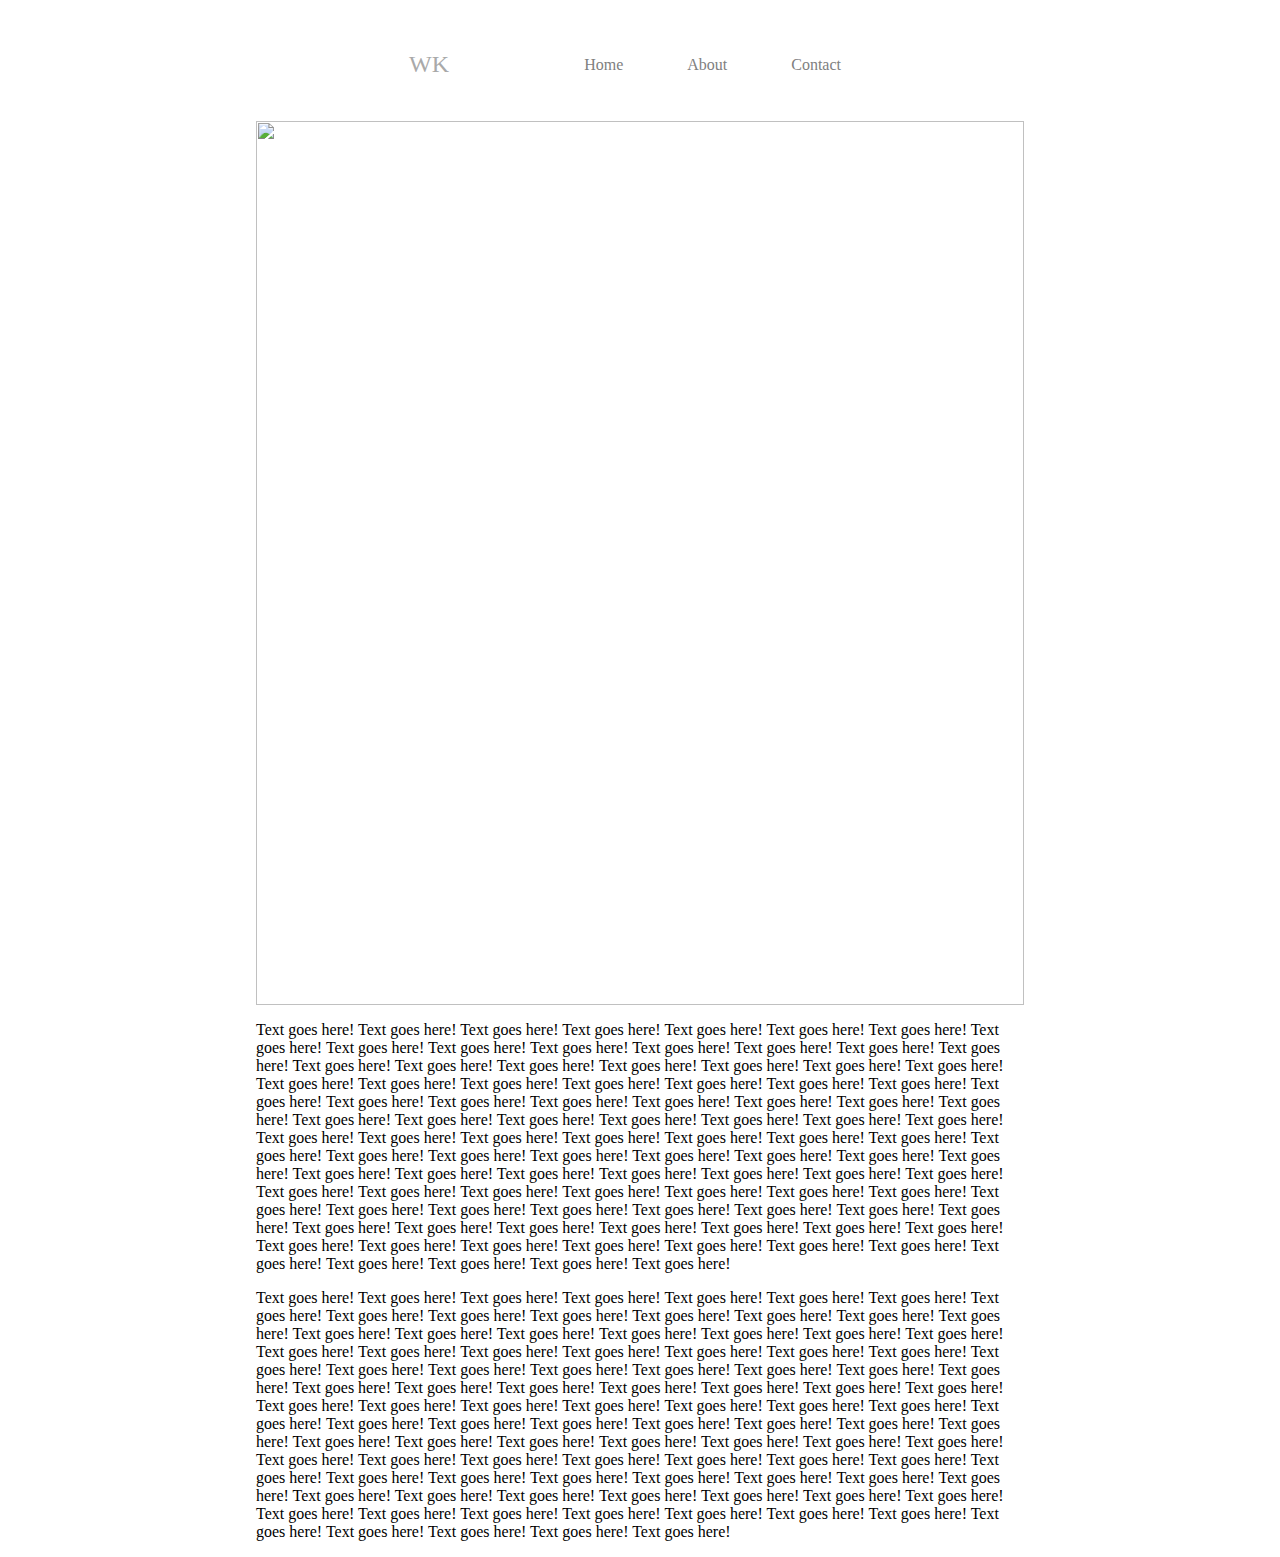
==== frontend/index.html @ 74e37f0f "Start fiddling withe frontend" ====
<html>
    <head>
        <title>This is a test page</title>
        <link href="style.css" rel="stylesheet">
        <script src="main.js"></script>
    </head>
    <body>
        <table>
            <tr>
                <td>
                    <div id="logo">
                        WK
                    </div>
                </td>
                <td>
                    <nav>
                        <li>Home</li>
                        <li>About</li>
                        <li>Contact</li>
                    </nav>
                </td>
            </tr>
        </table>
        <img id="splash" src="img/splash.png">
        <p>
Text goes here! Text goes here! Text goes here! Text goes here! Text goes here! Text goes here! Text goes here! Text goes here! Text goes here! Text goes here! Text goes here! Text goes here! Text goes here! Text goes here! Text goes here! Text goes here! Text goes here! Text goes here! Text goes here! Text goes here! Text goes here! Text goes here! Text goes here! Text goes here! Text goes here! Text goes here! Text goes here! Text goes here! Text goes here! Text goes here! Text goes here! Text goes here! Text goes here! Text goes here! Text goes here! Text goes here! Text goes here! Text goes here! Text goes here! Text goes here! Text goes here! Text goes here! Text goes here! Text goes here! Text goes here! Text goes here! Text goes here! Text goes here! Text goes here! Text goes here! Text goes here! Text goes here! Text goes here! Text goes here! Text goes here! Text goes here! Text goes here! Text goes here! Text goes here! Text goes here! Text goes here! Text goes here! Text goes here! Text goes here! Text goes here! Text goes here! Text goes here! Text goes here! Text goes here! Text goes here! Text goes here! Text goes here! Text goes here! Text goes here! Text goes here! Text goes here! Text goes here! Text goes here! Text goes here! Text goes here! Text goes here! Text goes here! Text goes here! Text goes here! Text goes here! Text goes here! Text goes here! Text goes here! Text goes here! Text goes here! Text goes here! Text goes here! Text goes here! Text goes here! Text goes here! Text goes here! Text goes here! Text goes here! Text goes here! Text goes here! 
</p><p>
Text goes here! Text goes here! Text goes here! Text goes here! Text goes here! Text goes here! Text goes here! Text goes here! Text goes here! Text goes here! Text goes here! Text goes here! Text goes here! Text goes here! Text goes here! Text goes here! Text goes here! Text goes here! Text goes here! Text goes here! Text goes here! Text goes here! Text goes here! Text goes here! Text goes here! Text goes here! Text goes here! Text goes here! Text goes here! Text goes here! Text goes here! Text goes here! Text goes here! Text goes here! Text goes here! Text goes here! Text goes here! Text goes here! Text goes here! Text goes here! Text goes here! Text goes here! Text goes here! Text goes here! Text goes here! Text goes here! Text goes here! Text goes here! Text goes here! Text goes here! Text goes here! Text goes here! Text goes here! Text goes here! Text goes here! Text goes here! Text goes here! Text goes here! Text goes here! Text goes here! Text goes here! Text goes here! Text goes here! Text goes here! Text goes here! Text goes here! Text goes here! Text goes here! Text goes here! Text goes here! Text goes here! Text goes here! Text goes here! Text goes here! Text goes here! Text goes here! Text goes here! Text goes here! Text goes here! Text goes here! Text goes here! Text goes here! Text goes here! Text goes here! Text goes here! Text goes here! Text goes here! Text goes here! Text goes here! Text goes here! Text goes here! Text goes here! Text goes here! Text goes here! Text goes here! Text goes here! Text goes here! Text goes here! Text goes here! Text goes here! 
</p>
    </body>
</html>
---- frontend/style.css ----
body {
    width: 60%;
    margin-left: auto;
    margin-right: auto;
}

nav {
    float: right;
    margin-right: 150px;
}

table {
    width: 100%;
}

nav li {
    display: inline-block;
    margin-left: 30px;
    margin-right: 30px;
    color: gray;
}

#logo {
    margin: 100px;
    margin-left: 150px;
    margin-top: 40px;
    margin-bottom: 40px;
    font-size: 1.5em;
    color: darkgrey;
}

#splash {
    width: 100%;
}
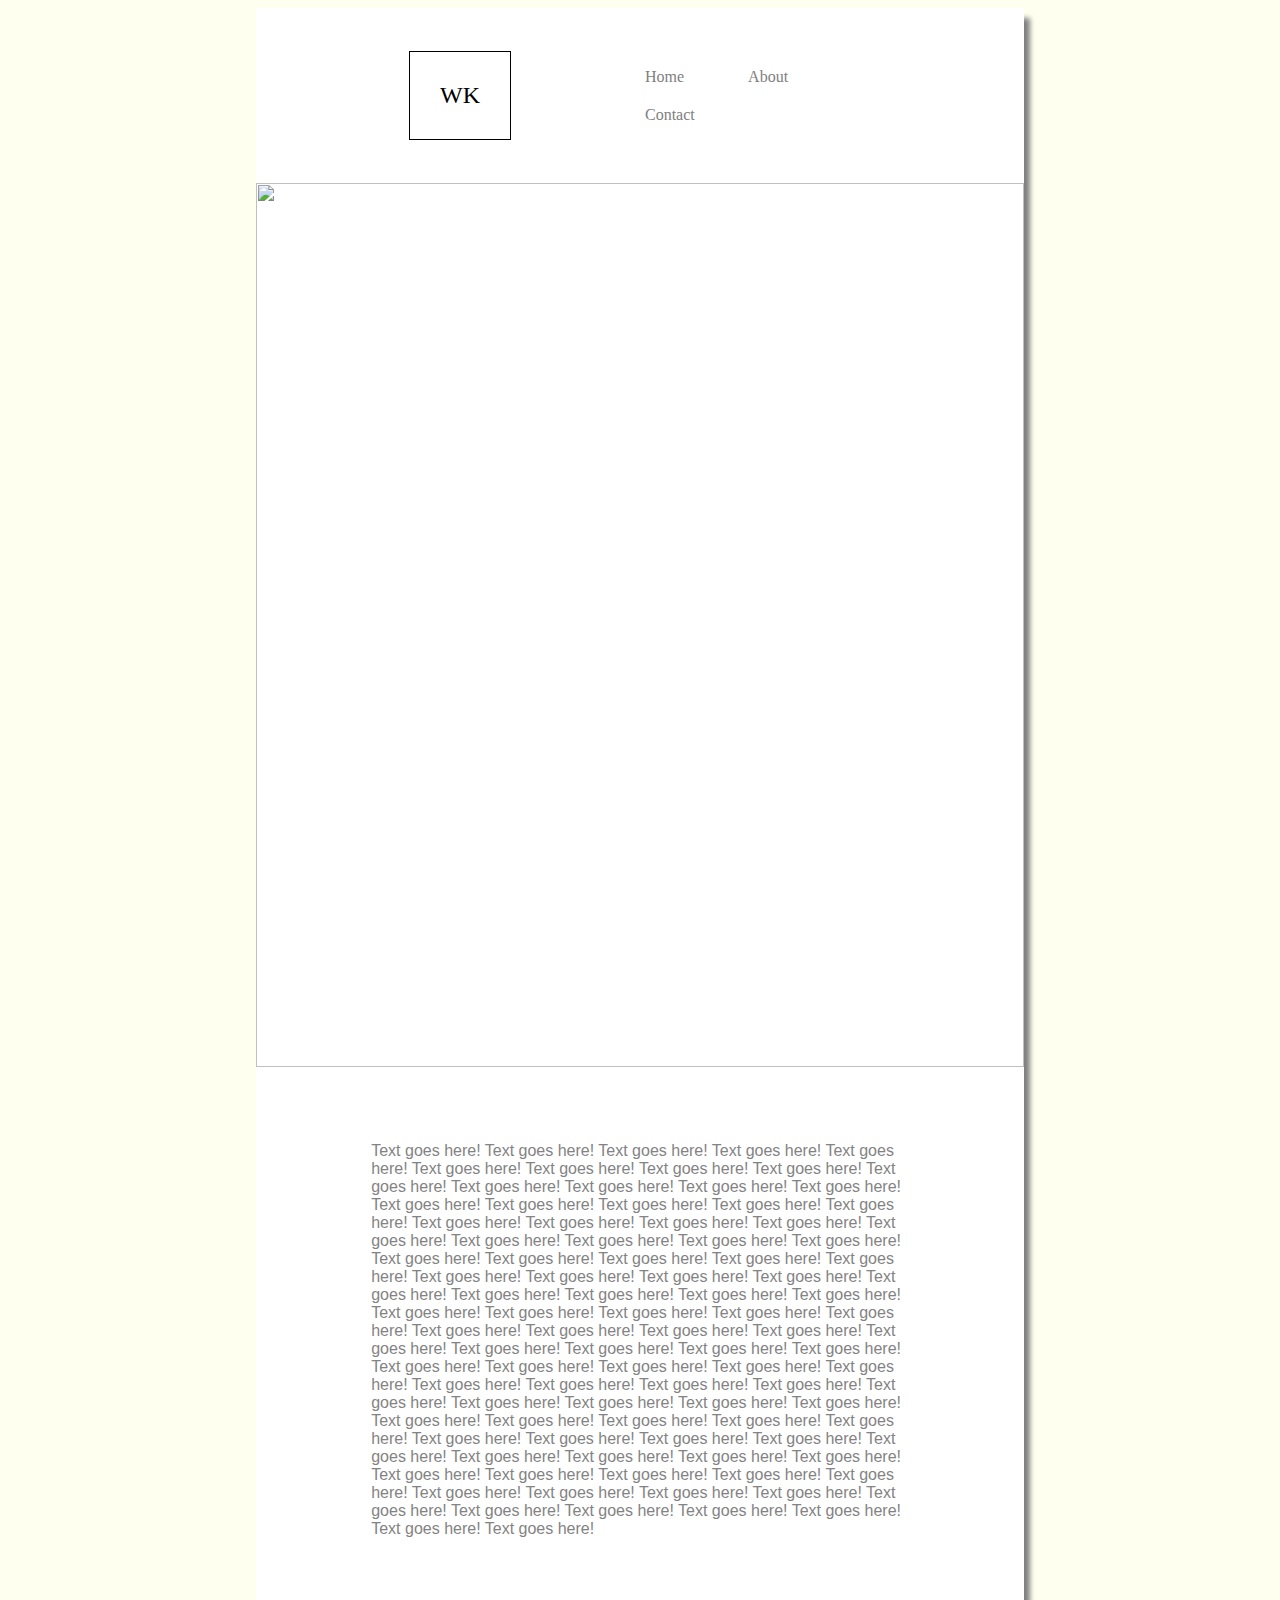
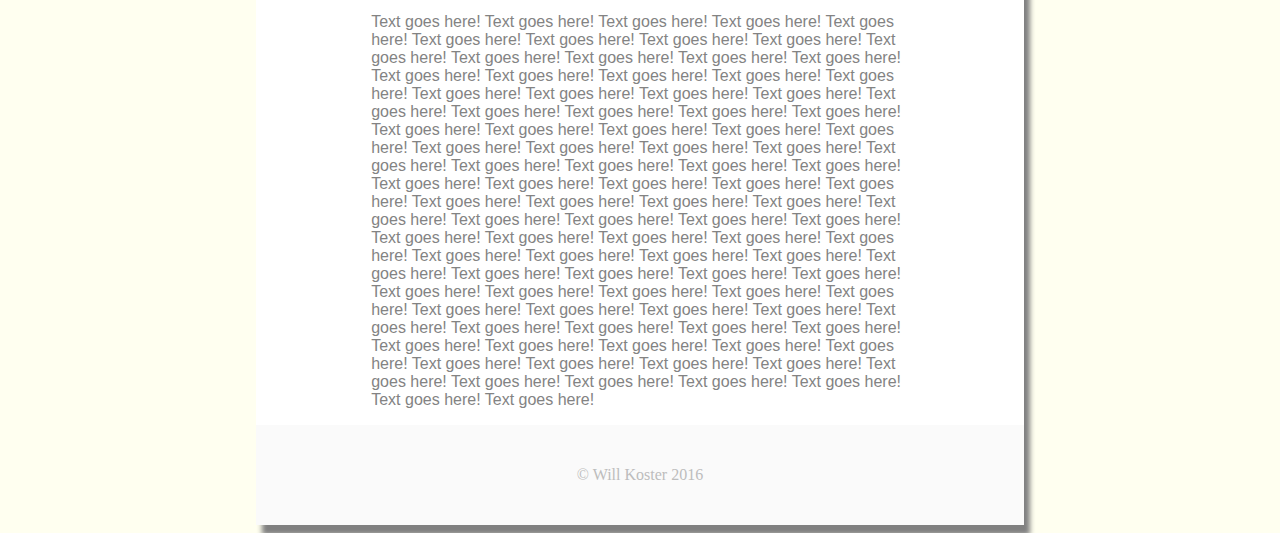
==== commit 0a217495: "Improve frontend homework" ====
--- a/frontend/index.html
+++ b/frontend/index.html
@@ -23,9 +23,12 @@
         </table>
         <img id="splash" src="img/splash.png">
         <p>
-Text goes here! Text goes here! Text goes here! Text goes here! Text goes here! Text goes here! Text goes here! Text goes here! Text goes here! Text goes here! Text goes here! Text goes here! Text goes here! Text goes here! Text goes here! Text goes here! Text goes here! Text goes here! Text goes here! Text goes here! Text goes here! Text goes here! Text goes here! Text goes here! Text goes here! Text goes here! Text goes here! Text goes here! Text goes here! Text goes here! Text goes here! Text goes here! Text goes here! Text goes here! Text goes here! Text goes here! Text goes here! Text goes here! Text goes here! Text goes here! Text goes here! Text goes here! Text goes here! Text goes here! Text goes here! Text goes here! Text goes here! Text goes here! Text goes here! Text goes here! Text goes here! Text goes here! Text goes here! Text goes here! Text goes here! Text goes here! Text goes here! Text goes here! Text goes here! Text goes here! Text goes here! Text goes here! Text goes here! Text goes here! Text goes here! Text goes here! Text goes here! Text goes here! Text goes here! Text goes here! Text goes here! Text goes here! Text goes here! Text goes here! Text goes here! Text goes here! Text goes here! Text goes here! Text goes here! Text goes here! Text goes here! Text goes here! Text goes here! Text goes here! Text goes here! Text goes here! Text goes here! Text goes here! Text goes here! Text goes here! Text goes here! Text goes here! Text goes here! Text goes here! Text goes here! Text goes here! Text goes here! Text goes here! Text goes here! Text goes here! 
-</p><p>
-Text goes here! Text goes here! Text goes here! Text goes here! Text goes here! Text goes here! Text goes here! Text goes here! Text goes here! Text goes here! Text goes here! Text goes here! Text goes here! Text goes here! Text goes here! Text goes here! Text goes here! Text goes here! Text goes here! Text goes here! Text goes here! Text goes here! Text goes here! Text goes here! Text goes here! Text goes here! Text goes here! Text goes here! Text goes here! Text goes here! Text goes here! Text goes here! Text goes here! Text goes here! Text goes here! Text goes here! Text goes here! Text goes here! Text goes here! Text goes here! Text goes here! Text goes here! Text goes here! Text goes here! Text goes here! Text goes here! Text goes here! Text goes here! Text goes here! Text goes here! Text goes here! Text goes here! Text goes here! Text goes here! Text goes here! Text goes here! Text goes here! Text goes here! Text goes here! Text goes here! Text goes here! Text goes here! Text goes here! Text goes here! Text goes here! Text goes here! Text goes here! Text goes here! Text goes here! Text goes here! Text goes here! Text goes here! Text goes here! Text goes here! Text goes here! Text goes here! Text goes here! Text goes here! Text goes here! Text goes here! Text goes here! Text goes here! Text goes here! Text goes here! Text goes here! Text goes here! Text goes here! Text goes here! Text goes here! Text goes here! Text goes here! Text goes here! Text goes here! Text goes here! Text goes here! Text goes here! Text goes here! Text goes here! Text goes here! Text goes here! 
-</p>
+            Text goes here! Text goes here! Text goes here! Text goes here! Text goes here! Text goes here! Text goes here! Text goes here! Text goes here! Text goes here! Text goes here! Text goes here! Text goes here! Text goes here! Text goes here! Text goes here! Text goes here! Text goes here! Text goes here! Text goes here! Text goes here! Text goes here! Text goes here! Text goes here! Text goes here! Text goes here! Text goes here! Text goes here! Text goes here! Text goes here! Text goes here! Text goes here! Text goes here! Text goes here! Text goes here! Text goes here! Text goes here! Text goes here! Text goes here! Text goes here! Text goes here! Text goes here! Text goes here! Text goes here! Text goes here! Text goes here! Text goes here! Text goes here! Text goes here! Text goes here! Text goes here! Text goes here! Text goes here! Text goes here! Text goes here! Text goes here! Text goes here! Text goes here! Text goes here! Text goes here! Text goes here! Text goes here! Text goes here! Text goes here! Text goes here! Text goes here! Text goes here! Text goes here! Text goes here! Text goes here! Text goes here! Text goes here! Text goes here! Text goes here! Text goes here! Text goes here! Text goes here! Text goes here! Text goes here! Text goes here! Text goes here! Text goes here! Text goes here! Text goes here! Text goes here! Text goes here! Text goes here! Text goes here! Text goes here! Text goes here! Text goes here! Text goes here! Text goes here! Text goes here! Text goes here! Text goes here! Text goes here! Text goes here! Text goes here! Text goes here! 
+            </p><p>
+            Text goes here! Text goes here! Text goes here! Text goes here! Text goes here! Text goes here! Text goes here! Text goes here! Text goes here! Text goes here! Text goes here! Text goes here! Text goes here! Text goes here! Text goes here! Text goes here! Text goes here! Text goes here! Text goes here! Text goes here! Text goes here! Text goes here! Text goes here! Text goes here! Text goes here! Text goes here! Text goes here! Text goes here! Text goes here! Text goes here! Text goes here! Text goes here! Text goes here! Text goes here! Text goes here! Text goes here! Text goes here! Text goes here! Text goes here! Text goes here! Text goes here! Text goes here! Text goes here! Text goes here! Text goes here! Text goes here! Text goes here! Text goes here! Text goes here! Text goes here! Text goes here! Text goes here! Text goes here! Text goes here! Text goes here! Text goes here! Text goes here! Text goes here! Text goes here! Text goes here! Text goes here! Text goes here! Text goes here! Text goes here! Text goes here! Text goes here! Text goes here! Text goes here! Text goes here! Text goes here! Text goes here! Text goes here! Text goes here! Text goes here! Text goes here! Text goes here! Text goes here! Text goes here! Text goes here! Text goes here! Text goes here! Text goes here! Text goes here! Text goes here! Text goes here! Text goes here! Text goes here! Text goes here! Text goes here! Text goes here! Text goes here! Text goes here! Text goes here! Text goes here! Text goes here! Text goes here! Text goes here! Text goes here! Text goes here! Text goes here! 
+        </p>
+        <div class="footer">
+            &copy; Will Koster 2016
+        </div>
     </body>
 </html>
--- a/frontend/style.css
+++ b/frontend/style.css
@@ -2,6 +2,8 @@
     width: 60%;
     margin-left: auto;
     margin-right: auto;
+    background-color: #ffffff;
+    box-shadow: 6px 10px 5px gray;
 }
 
 nav {
@@ -18,6 +20,13 @@
     margin-left: 30px;
     margin-right: 30px;
     color: gray;
+    cursor: pointer;
+    padding-bottom: 10px;
+    padding-top: 10px;
+}
+
+nav li:hover {
+    border-bottom: 1px solid black;
 }
 
 #logo {
@@ -25,10 +34,35 @@
     margin-left: 150px;
     margin-top: 40px;
     margin-bottom: 40px;
+    height: 100%;
     font-size: 1.5em;
-    color: darkgrey;
+    padding: 30px;
+    display: inline-block;
+    border: 1px solid black;
 }
 
 #splash {
     width: 100%;
 }
+
+p {
+    margin-left: auto;
+    margin-right: auto;
+    width: 70%;
+    margin-top: 75px;
+    font-family: sans-serif;
+    color: #838383;
+}
+
+html {
+    background-color: #fffff0;
+}
+
+
+.footer {
+    text-align: center;
+    background-color: #fafafa;
+    height: 100px;
+    line-height: 100px;
+    color: #bdbdbd;
+}
